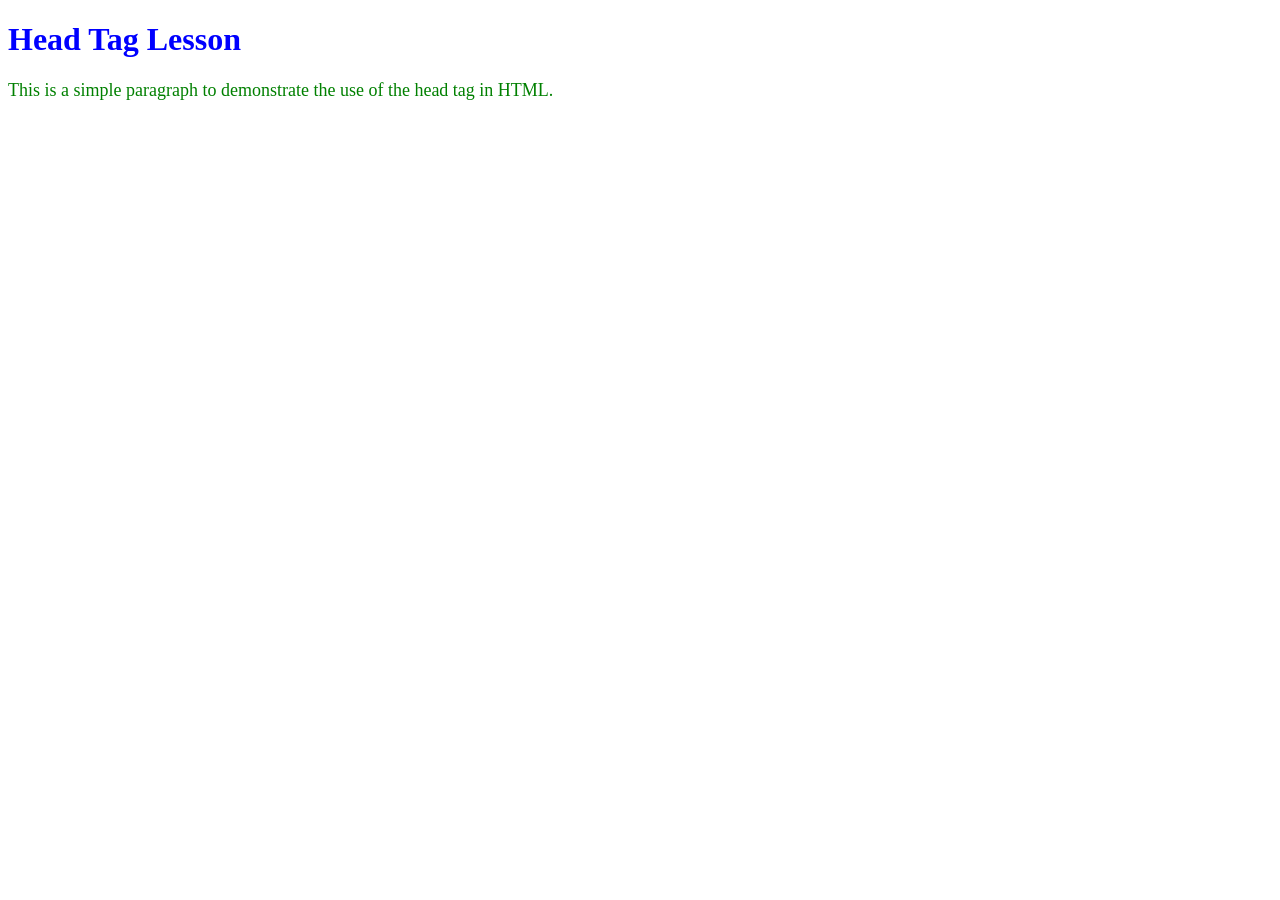
==== HTML/head.html @ 36f9bd46 "update head.html" ====
<!DOCTYPE html>
<html lang="en">
<head>
    <meta charset="UTF-8">
    <meta name="viewport" content="width=device-width, initial-scale=1.0">
    <meta name="description" content="A brief description of the webpage for SEO purposes. For fresh content, consider updating this description regularly. This helps search engines understand the content of your page and can improve your search rankings. Make sure to include relevant keywords that accurately reflect the content of your page, but avoid keyword stuffing. A well-crafted meta description can entice users to click on your link in search results, increasing traffic to your site.">
    <meta name="keywords" content="web development, training, Myanmar, HTML, CSS, JavaScript">
    <meta name="author" content="Thet Soe Khaing or Hsu Thara Phu Co., Ltd.">
    <meta name="robots" content="index, follow">
    <title>Documentation Web Development Training in Myanmar</title>
    <!-- Internal CSS can be added within the head tag using the style element. This allows you to define styles that apply to the entire document. For example, you can set the background color, font styles, and layout of your webpage using CSS. Internal CSS is useful for small projects or when you want to apply styles to a single page without affecting other pages on your website. However, for larger projects, it's often better to use external CSS files to keep your code organized and maintainable. -->
    <style>
        /* Add your CSS styles here */
        h1 {
            color: blue;
        }
        p {
            font-size: 18px;
            color: green
        }
    </style>

</head>
<body>
    <h1>Head Tag Lesson</h1>
    <p>This is a simple paragraph to demonstrate the use of the head tag in HTML.</p>    
</body>
</html>
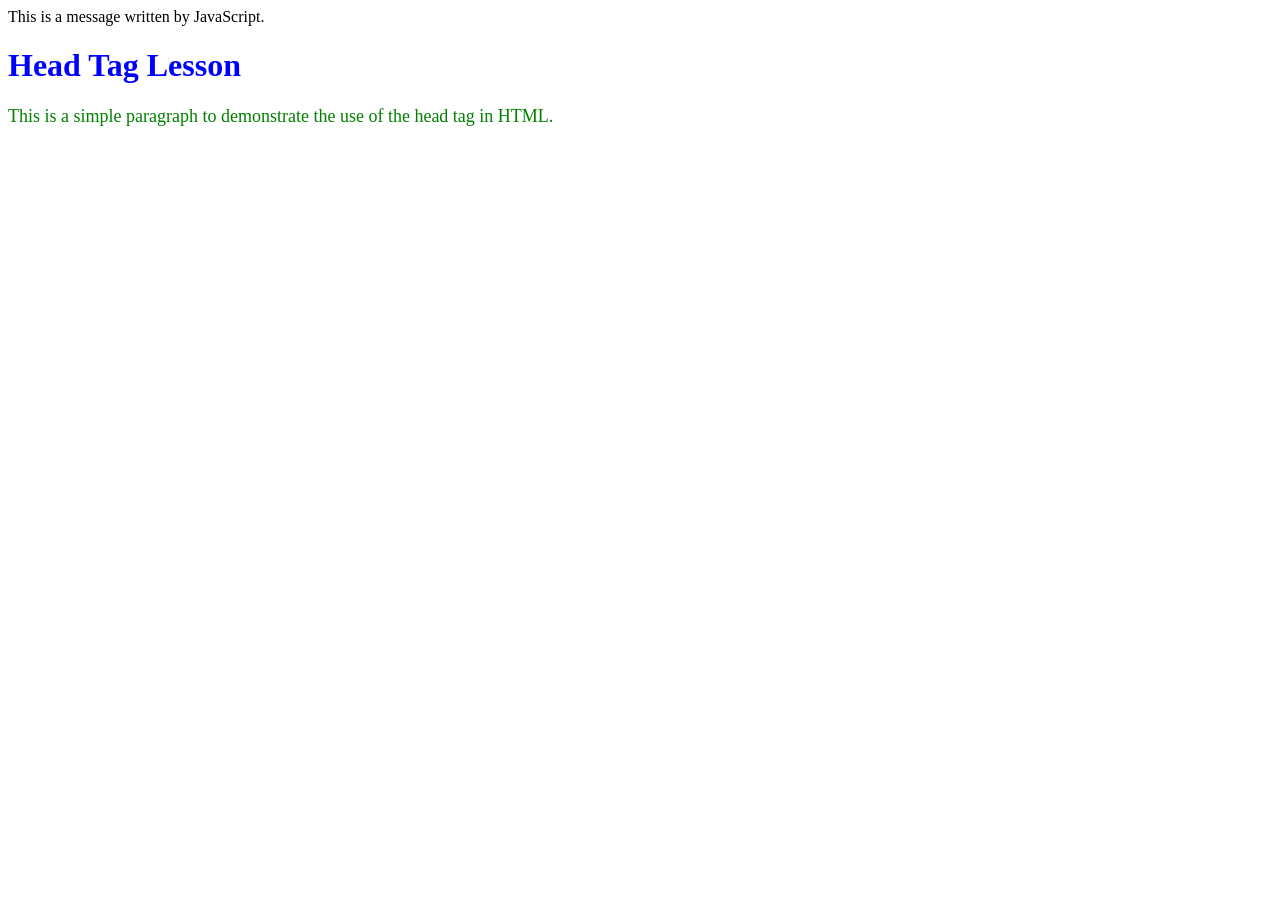
==== commit d995d821: "link update style.css" ====
--- a/HTML/head.html
+++ b/HTML/head.html
@@ -20,7 +20,15 @@
         }
     </style>
 
-</head>
+        <!-- External CSS can be linked to your HTML document using the link element within the head tag. This allows you to separate your CSS styles from your HTML structure, making it easier to maintain and update your styles across multiple pages. To link an external CSS file, use the following syntax: <link rel="stylesheet" href="styles.css">. This will apply the styles defined in the styles.css file to your HTML document. Using external CSS is a best practice for larger projects, as it promotes better organization and reusability of styles across different pages of your website. -->
+<link rel="stylesheet" href="styles.css">
+
+        <!-- JavaScript can also be included in the head tag using the script element. This allows you to add interactivity and dynamic functionality to your webpage. You can either include JavaScript code directly within the script element or link to an external JavaScript file using the src attribute. For example, you can use <script src="script.js"></script> to link an external JavaScript file. Including JavaScript in the head tag ensures that it is loaded before the body content, allowing you to manipulate the DOM and handle events effectively. However, for better performance, it's often recommended to place your JavaScript code at the end of the body tag or use the defer attribute to ensure that it doesn't block the rendering of the page. -->
+        <script>
+            alert("Hello, this is a JavaScript alert!");
+            document.write("This is a message written by JavaScript.");
+        </script>
+    </head>
 <body>
     <h1>Head Tag Lesson</h1>
     <p>This is a simple paragraph to demonstrate the use of the head tag in HTML.</p>    
